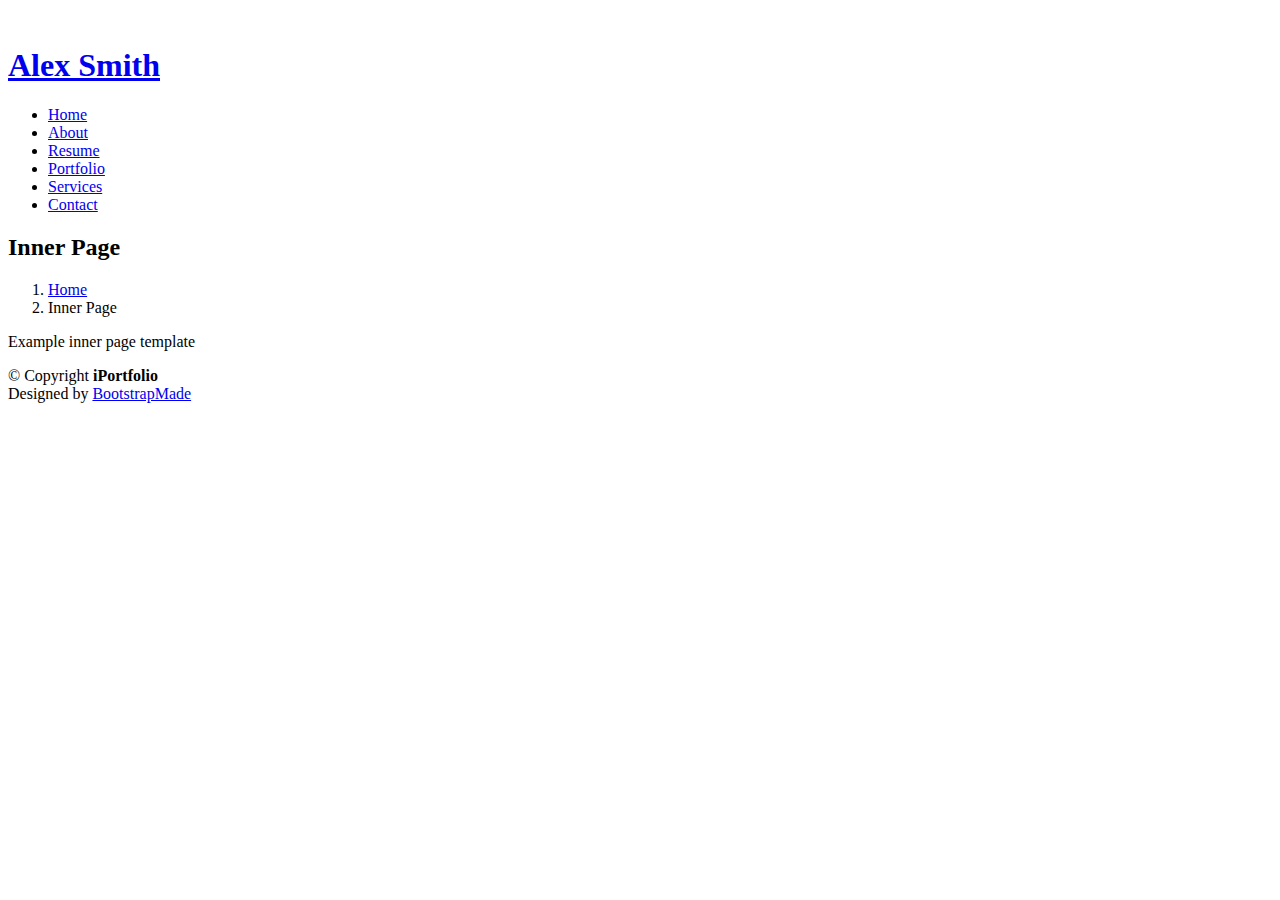
==== inner-page.html @ 8c0bb570 "Add files via upload" ====
<!DOCTYPE html>
<html lang="en">

<head>
  <meta charset="utf-8">
  <meta content="width=device-width, initial-scale=1.0" name="viewport">

  <title>Inner Page - iPortfolio Bootstrap Template</title>
  <meta content="" name="description">
  <meta content="" name="keywords">

  <!-- Favicons -->
  <link href="assets/img/favicon.png" rel="icon">
  <link href="assets/img/apple-touch-icon.png" rel="apple-touch-icon">

  <!-- Google Fonts -->
  <link href="https://fonts.googleapis.com/css?family=Open+Sans:300,300i,400,400i,600,600i,700,700i|Raleway:300,300i,400,400i,500,500i,600,600i,700,700i|Poppins:300,300i,400,400i,500,500i,600,600i,700,700i" rel="stylesheet">

  <!-- Vendor CSS Files -->
  <link href="assets/vendor/aos/aos.css" rel="stylesheet">
  <link href="assets/vendor/bootstrap/css/bootstrap.min.css" rel="stylesheet">
  <link href="assets/vendor/bootstrap-icons/bootstrap-icons.css" rel="stylesheet">
  <link href="assets/vendor/boxicons/css/boxicons.min.css" rel="stylesheet">
  <link href="assets/vendor/glightbox/css/glightbox.min.css" rel="stylesheet">
  <link href="assets/vendor/swiper/swiper-bundle.min.css" rel="stylesheet">

  <!-- Template Main CSS File -->
  <link href="assets/css/style.css" rel="stylesheet">

  <!-- =======================================================
  * Template Name: iPortfolio - v3.7.0
  * Template URL: https://bootstrapmade.com/iportfolio-bootstrap-portfolio-websites-template/
  * Author: BootstrapMade.com
  * License: https://bootstrapmade.com/license/
  ======================================================== -->
</head>

<body>

  <!-- ======= Mobile nav toggle button ======= -->
  <i class="bi bi-list mobile-nav-toggle d-xl-none"></i>

  <!-- ======= Header ======= -->
  <header id="header">
    <div class="d-flex flex-column">

      <div class="profile">
        <img src="assets/img/profile-img.jpg" alt="" class="img-fluid rounded-circle">
        <h1 class="text-light"><a href="index.html">Alex Smith</a></h1>
        <div class="social-links mt-3 text-center">
          <a href="#" class="twitter"><i class="bx bxl-twitter"></i></a>
          <a href="#" class="facebook"><i class="bx bxl-facebook"></i></a>
          <a href="#" class="instagram"><i class="bx bxl-instagram"></i></a>
          <a href="#" class="google-plus"><i class="bx bxl-skype"></i></a>
          <a href="#" class="linkedin"><i class="bx bxl-linkedin"></i></a>
        </div>
      </div>

      <nav id="navbar" class="nav-menu navbar">
        <ul>
          <li><a href="#hero" class="nav-link scrollto active"><i class="bx bx-home"></i> <span>Home</span></a></li>
          <li><a href="#about" class="nav-link scrollto"><i class="bx bx-user"></i> <span>About</span></a></li>
          <li><a href="#resume" class="nav-link scrollto"><i class="bx bx-file-blank"></i> <span>Resume</span></a></li>
          <li><a href="#portfolio" class="nav-link scrollto"><i class="bx bx-book-content"></i> <span>Portfolio</span></a></li>
          <li><a href="#services" class="nav-link scrollto"><i class="bx bx-server"></i> <span>Services</span></a></li>
          <li><a href="#contact" class="nav-link scrollto"><i class="bx bx-envelope"></i> <span>Contact</span></a></li>
        </ul>
      </nav><!-- .nav-menu -->
    </div>
  </header><!-- End Header -->

  <main id="main">

    <!-- ======= Breadcrumbs ======= -->
    <section class="breadcrumbs">
      <div class="container">

        <div class="d-flex justify-content-between align-items-center">
          <h2>Inner Page</h2>
          <ol>
            <li><a href="index.html">Home</a></li>
            <li>Inner Page</li>
          </ol>
        </div>

      </div>
    </section><!-- End Breadcrumbs -->

    <section class="inner-page">
      <div class="container">
        <p>
          Example inner page template
        </p>
      </div>
    </section>

  </main><!-- End #main -->

  <!-- ======= Footer ======= -->
  <footer id="footer">
    <div class="container">
      <div class="copyright">
        &copy; Copyright <strong><span>iPortfolio</span></strong>
      </div>
      <div class="credits">
        <!-- All the links in the footer should remain intact. -->
        <!-- You can delete the links only if you purchased the pro version. -->
        <!-- Licensing information: https://bootstrapmade.com/license/ -->
        <!-- Purchase the pro version with working PHP/AJAX contact form: https://bootstrapmade.com/iportfolio-bootstrap-portfolio-websites-template/ -->
        Designed by <a href="https://bootstrapmade.com/">BootstrapMade</a>
      </div>
    </div>
  </footer><!-- End  Footer -->

  <a href="#" class="back-to-top d-flex align-items-center justify-content-center"><i class="bi bi-arrow-up-short"></i></a>

  <!-- Vendor JS Files -->
  <script src="assets/vendor/purecounter/purecounter.js"></script>
  <script src="assets/vendor/aos/aos.js"></script>
  <script src="assets/vendor/bootstrap/js/bootstrap.bundle.min.js"></script>
  <script src="assets/vendor/glightbox/js/glightbox.min.js"></script>
  <script src="assets/vendor/isotope-layout/isotope.pkgd.min.js"></script>
  <script src="assets/vendor/swiper/swiper-bundle.min.js"></script>
  <script src="assets/vendor/typed.js/typed.min.js"></script>
  <script src="assets/vendor/waypoints/noframework.waypoints.js"></script>
  <script src="assets/vendor/php-email-form/validate.js"></script>

  <!-- Template Main JS File -->
  <script src="assets/js/main.js"></script>

</body>

</html>
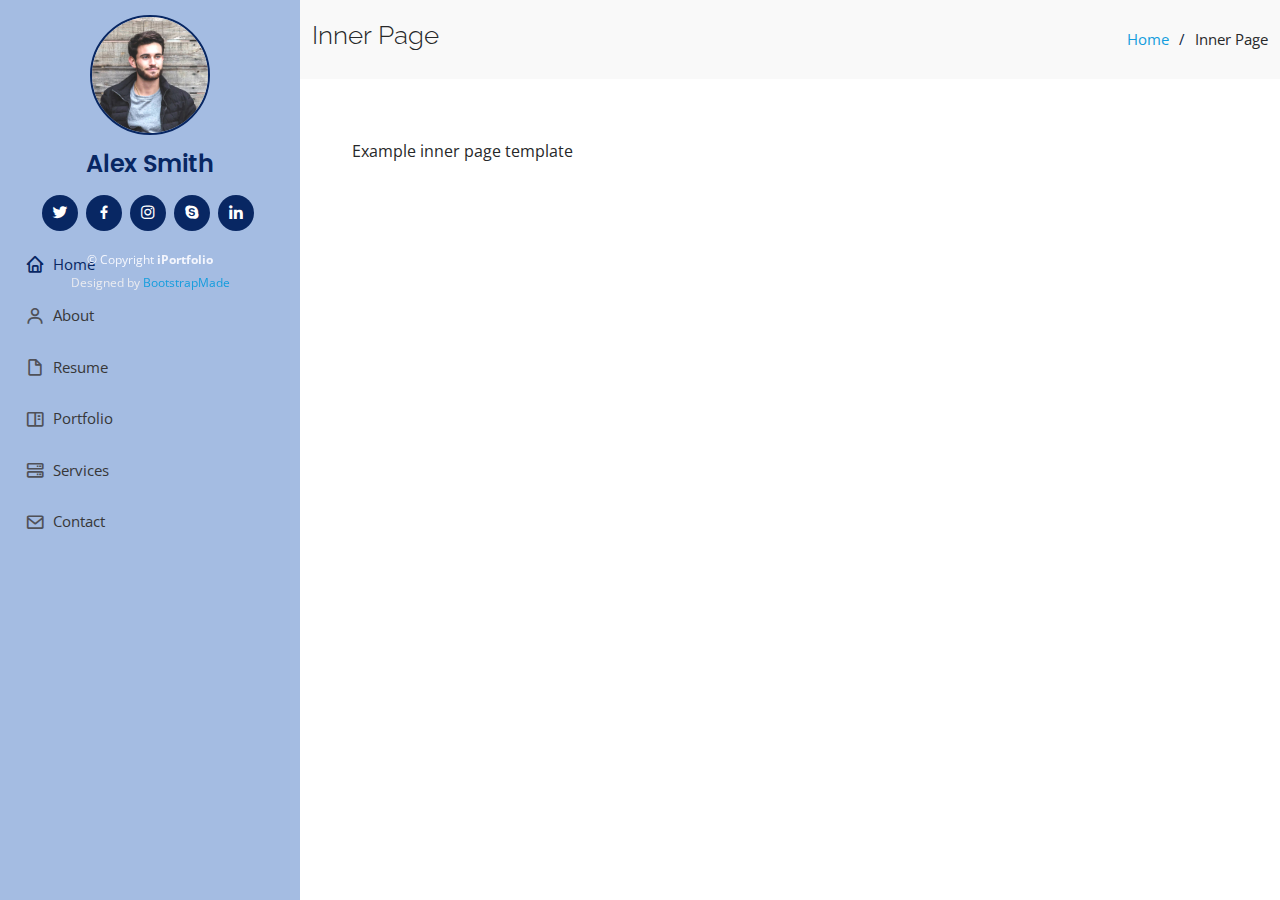
==== commit 0c43b400: "Initial Commit" ====
--- a/inner-page.html
+++ b/inner-page.html
@@ -1,133 +1,133 @@
-<!DOCTYPE html>
-<html lang="en">
-
-<head>
-  <meta charset="utf-8">
-  <meta content="width=device-width, initial-scale=1.0" name="viewport">
-
-  <title>Inner Page - iPortfolio Bootstrap Template</title>
-  <meta content="" name="description">
-  <meta content="" name="keywords">
-
-  <!-- Favicons -->
-  <link href="assets/img/favicon.png" rel="icon">
-  <link href="assets/img/apple-touch-icon.png" rel="apple-touch-icon">
-
-  <!-- Google Fonts -->
-  <link href="https://fonts.googleapis.com/css?family=Open+Sans:300,300i,400,400i,600,600i,700,700i|Raleway:300,300i,400,400i,500,500i,600,600i,700,700i|Poppins:300,300i,400,400i,500,500i,600,600i,700,700i" rel="stylesheet">
-
-  <!-- Vendor CSS Files -->
-  <link href="assets/vendor/aos/aos.css" rel="stylesheet">
-  <link href="assets/vendor/bootstrap/css/bootstrap.min.css" rel="stylesheet">
-  <link href="assets/vendor/bootstrap-icons/bootstrap-icons.css" rel="stylesheet">
-  <link href="assets/vendor/boxicons/css/boxicons.min.css" rel="stylesheet">
-  <link href="assets/vendor/glightbox/css/glightbox.min.css" rel="stylesheet">
-  <link href="assets/vendor/swiper/swiper-bundle.min.css" rel="stylesheet">
-
-  <!-- Template Main CSS File -->
-  <link href="assets/css/style.css" rel="stylesheet">
-
-  <!-- =======================================================
-  * Template Name: iPortfolio - v3.7.0
-  * Template URL: https://bootstrapmade.com/iportfolio-bootstrap-portfolio-websites-template/
-  * Author: BootstrapMade.com
-  * License: https://bootstrapmade.com/license/
-  ======================================================== -->
-</head>
-
-<body>
-
-  <!-- ======= Mobile nav toggle button ======= -->
-  <i class="bi bi-list mobile-nav-toggle d-xl-none"></i>
-
-  <!-- ======= Header ======= -->
-  <header id="header">
-    <div class="d-flex flex-column">
-
-      <div class="profile">
-        <img src="assets/img/profile-img.jpg" alt="" class="img-fluid rounded-circle">
-        <h1 class="text-light"><a href="index.html">Alex Smith</a></h1>
-        <div class="social-links mt-3 text-center">
-          <a href="#" class="twitter"><i class="bx bxl-twitter"></i></a>
-          <a href="#" class="facebook"><i class="bx bxl-facebook"></i></a>
-          <a href="#" class="instagram"><i class="bx bxl-instagram"></i></a>
-          <a href="#" class="google-plus"><i class="bx bxl-skype"></i></a>
-          <a href="#" class="linkedin"><i class="bx bxl-linkedin"></i></a>
-        </div>
-      </div>
-
-      <nav id="navbar" class="nav-menu navbar">
-        <ul>
-          <li><a href="#hero" class="nav-link scrollto active"><i class="bx bx-home"></i> <span>Home</span></a></li>
-          <li><a href="#about" class="nav-link scrollto"><i class="bx bx-user"></i> <span>About</span></a></li>
-          <li><a href="#resume" class="nav-link scrollto"><i class="bx bx-file-blank"></i> <span>Resume</span></a></li>
-          <li><a href="#portfolio" class="nav-link scrollto"><i class="bx bx-book-content"></i> <span>Portfolio</span></a></li>
-          <li><a href="#services" class="nav-link scrollto"><i class="bx bx-server"></i> <span>Services</span></a></li>
-          <li><a href="#contact" class="nav-link scrollto"><i class="bx bx-envelope"></i> <span>Contact</span></a></li>
-        </ul>
-      </nav><!-- .nav-menu -->
-    </div>
-  </header><!-- End Header -->
-
-  <main id="main">
-
-    <!-- ======= Breadcrumbs ======= -->
-    <section class="breadcrumbs">
-      <div class="container">
-
-        <div class="d-flex justify-content-between align-items-center">
-          <h2>Inner Page</h2>
-          <ol>
-            <li><a href="index.html">Home</a></li>
-            <li>Inner Page</li>
-          </ol>
-        </div>
-
-      </div>
-    </section><!-- End Breadcrumbs -->
-
-    <section class="inner-page">
-      <div class="container">
-        <p>
-          Example inner page template
-        </p>
-      </div>
-    </section>
-
-  </main><!-- End #main -->
-
-  <!-- ======= Footer ======= -->
-  <footer id="footer">
-    <div class="container">
-      <div class="copyright">
-        &copy; Copyright <strong><span>iPortfolio</span></strong>
-      </div>
-      <div class="credits">
-        <!-- All the links in the footer should remain intact. -->
-        <!-- You can delete the links only if you purchased the pro version. -->
-        <!-- Licensing information: https://bootstrapmade.com/license/ -->
-        <!-- Purchase the pro version with working PHP/AJAX contact form: https://bootstrapmade.com/iportfolio-bootstrap-portfolio-websites-template/ -->
-        Designed by <a href="https://bootstrapmade.com/">BootstrapMade</a>
-      </div>
-    </div>
-  </footer><!-- End  Footer -->
-
-  <a href="#" class="back-to-top d-flex align-items-center justify-content-center"><i class="bi bi-arrow-up-short"></i></a>
-
-  <!-- Vendor JS Files -->
-  <script src="assets/vendor/purecounter/purecounter.js"></script>
-  <script src="assets/vendor/aos/aos.js"></script>
-  <script src="assets/vendor/bootstrap/js/bootstrap.bundle.min.js"></script>
-  <script src="assets/vendor/glightbox/js/glightbox.min.js"></script>
-  <script src="assets/vendor/isotope-layout/isotope.pkgd.min.js"></script>
-  <script src="assets/vendor/swiper/swiper-bundle.min.js"></script>
-  <script src="assets/vendor/typed.js/typed.min.js"></script>
-  <script src="assets/vendor/waypoints/noframework.waypoints.js"></script>
-  <script src="assets/vendor/php-email-form/validate.js"></script>
-
-  <!-- Template Main JS File -->
-  <script src="assets/js/main.js"></script>
-
-</body>
-
+<!DOCTYPE html>
+<html lang="en">
+
+<head>
+  <meta charset="utf-8">
+  <meta content="width=device-width, initial-scale=1.0" name="viewport">
+
+  <title>Inner Page - iPortfolio Bootstrap Template</title>
+  <meta content="" name="description">
+  <meta content="" name="keywords">
+
+  <!-- Favicons -->
+  <link href="assets/img/favicon.png" rel="icon">
+  <link href="assets/img/apple-touch-icon.png" rel="apple-touch-icon">
+
+  <!-- Google Fonts -->
+  <link href="https://fonts.googleapis.com/css?family=Open+Sans:300,300i,400,400i,600,600i,700,700i|Raleway:300,300i,400,400i,500,500i,600,600i,700,700i|Poppins:300,300i,400,400i,500,500i,600,600i,700,700i" rel="stylesheet">
+
+  <!-- Vendor CSS Files -->
+  <link href="assets/vendor/aos/aos.css" rel="stylesheet">
+  <link href="assets/vendor/bootstrap/css/bootstrap.min.css" rel="stylesheet">
+  <link href="assets/vendor/bootstrap-icons/bootstrap-icons.css" rel="stylesheet">
+  <link href="assets/vendor/boxicons/css/boxicons.min.css" rel="stylesheet">
+  <link href="assets/vendor/glightbox/css/glightbox.min.css" rel="stylesheet">
+  <link href="assets/vendor/swiper/swiper-bundle.min.css" rel="stylesheet">
+
+  <!-- Template Main CSS File -->
+  <link href="assets/css/style.css" rel="stylesheet">
+
+  <!-- =======================================================
+  * Template Name: iPortfolio - v3.7.0
+  * Template URL: https://bootstrapmade.com/iportfolio-bootstrap-portfolio-websites-template/
+  * Author: BootstrapMade.com
+  * License: https://bootstrapmade.com/license/
+  ======================================================== -->
+</head>
+
+<body>
+
+  <!-- ======= Mobile nav toggle button ======= -->
+  <i class="bi bi-list mobile-nav-toggle d-xl-none"></i>
+
+  <!-- ======= Header ======= -->
+  <header id="header">
+    <div class="d-flex flex-column">
+
+      <div class="profile">
+        <img src="assets/img/profile-img.jpg" alt="" class="img-fluid rounded-circle">
+        <h1 class="text-light"><a href="index.html">Alex Smith</a></h1>
+        <div class="social-links mt-3 text-center">
+          <a href="#" class="twitter"><i class="bx bxl-twitter"></i></a>
+          <a href="#" class="facebook"><i class="bx bxl-facebook"></i></a>
+          <a href="#" class="instagram"><i class="bx bxl-instagram"></i></a>
+          <a href="#" class="google-plus"><i class="bx bxl-skype"></i></a>
+          <a href="#" class="linkedin"><i class="bx bxl-linkedin"></i></a>
+        </div>
+      </div>
+
+      <nav id="navbar" class="nav-menu navbar">
+        <ul>
+          <li><a href="#hero" class="nav-link scrollto active"><i class="bx bx-home"></i> <span>Home</span></a></li>
+          <li><a href="#about" class="nav-link scrollto"><i class="bx bx-user"></i> <span>About</span></a></li>
+          <li><a href="#resume" class="nav-link scrollto"><i class="bx bx-file-blank"></i> <span>Resume</span></a></li>
+          <li><a href="#portfolio" class="nav-link scrollto"><i class="bx bx-book-content"></i> <span>Portfolio</span></a></li>
+          <li><a href="#services" class="nav-link scrollto"><i class="bx bx-server"></i> <span>Services</span></a></li>
+          <li><a href="#contact" class="nav-link scrollto"><i class="bx bx-envelope"></i> <span>Contact</span></a></li>
+        </ul>
+      </nav><!-- .nav-menu -->
+    </div>
+  </header><!-- End Header -->
+
+  <main id="main">
+
+    <!-- ======= Breadcrumbs ======= -->
+    <section class="breadcrumbs">
+      <div class="container">
+
+        <div class="d-flex justify-content-between align-items-center">
+          <h2>Inner Page</h2>
+          <ol>
+            <li><a href="index.html">Home</a></li>
+            <li>Inner Page</li>
+          </ol>
+        </div>
+
+      </div>
+    </section><!-- End Breadcrumbs -->
+
+    <section class="inner-page">
+      <div class="container">
+        <p>
+          Example inner page template
+        </p>
+      </div>
+    </section>
+
+  </main><!-- End #main -->
+
+  <!-- ======= Footer ======= -->
+  <footer id="footer">
+    <div class="container">
+      <div class="copyright">
+        &copy; Copyright <strong><span>iPortfolio</span></strong>
+      </div>
+      <div class="credits">
+        <!-- All the links in the footer should remain intact. -->
+        <!-- You can delete the links only if you purchased the pro version. -->
+        <!-- Licensing information: https://bootstrapmade.com/license/ -->
+        <!-- Purchase the pro version with working PHP/AJAX contact form: https://bootstrapmade.com/iportfolio-bootstrap-portfolio-websites-template/ -->
+        Designed by <a href="https://bootstrapmade.com/">BootstrapMade</a>
+      </div>
+    </div>
+  </footer><!-- End  Footer -->
+
+  <a href="#" class="back-to-top d-flex align-items-center justify-content-center"><i class="bi bi-arrow-up-short"></i></a>
+
+  <!-- Vendor JS Files -->
+  <script src="assets/vendor/purecounter/purecounter.js"></script>
+  <script src="assets/vendor/aos/aos.js"></script>
+  <script src="assets/vendor/bootstrap/js/bootstrap.bundle.min.js"></script>
+  <script src="assets/vendor/glightbox/js/glightbox.min.js"></script>
+  <script src="assets/vendor/isotope-layout/isotope.pkgd.min.js"></script>
+  <script src="assets/vendor/swiper/swiper-bundle.min.js"></script>
+  <script src="assets/vendor/typed.js/typed.min.js"></script>
+  <script src="assets/vendor/waypoints/noframework.waypoints.js"></script>
+  <script src="assets/vendor/php-email-form/validate.js"></script>
+
+  <!-- Template Main JS File -->
+  <script src="assets/js/main.js"></script>
+
+</body>
+
 </html>